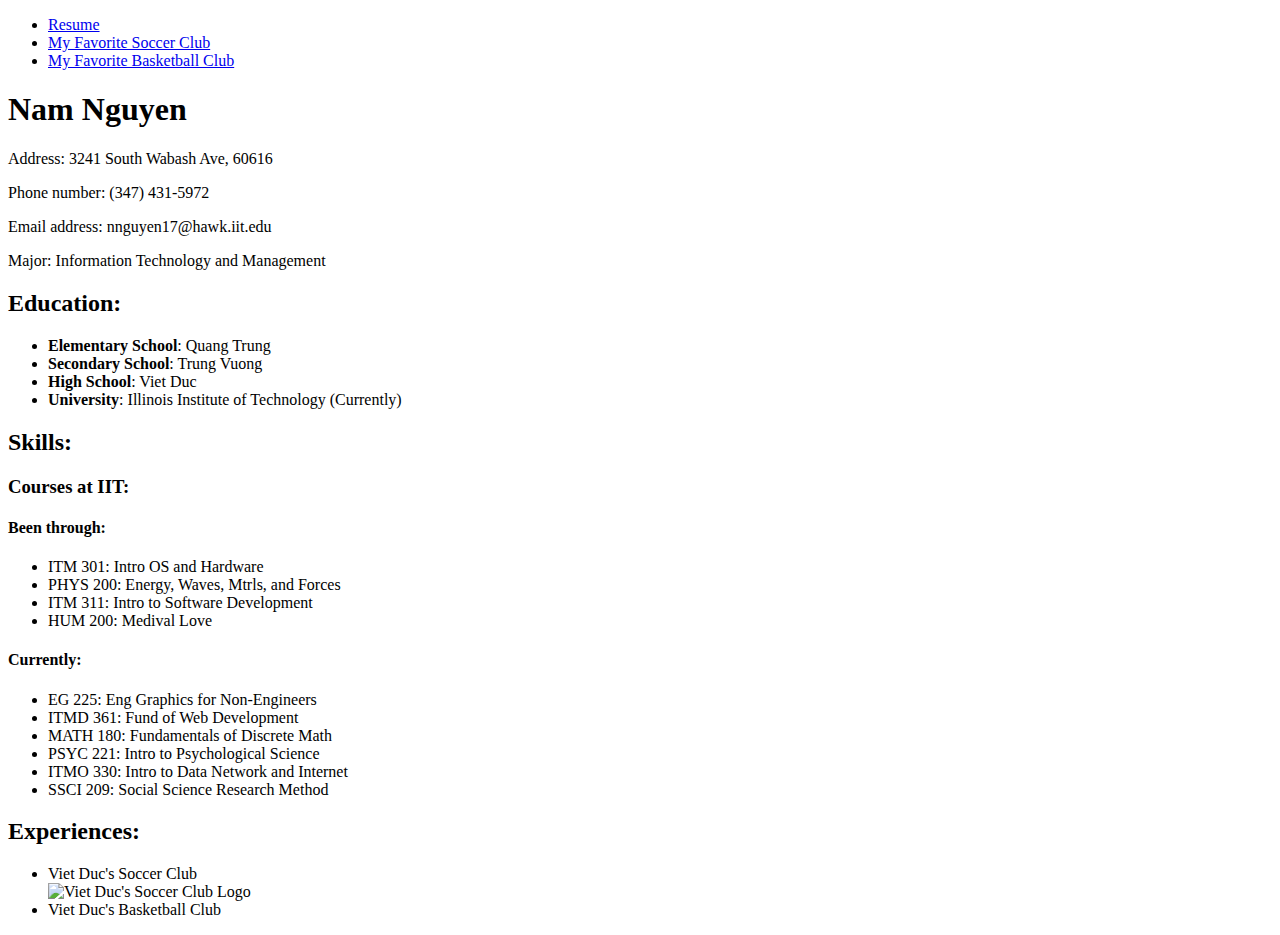
==== index.html @ 1082a853 "Complete the resume page" ====
<!DOCTYPE html>
<html lang="en">

<head>
  <meta charset="utf-8">
  <meta http-equiv="x-ua-compatible" content="ie=edge">
  <meta name="viewport" content="width=device-width, initial-scale=1">
  <title>Resume</title>
</head>

<body>
  <header>
    <nav>
      <ul>
	    <li><a href="#">Resume</a></li>
        <li><a href="soccer.html">My Favorite Soccer Club</a></li>
        <li><a href="basketball.html">My Favorite Basketball Club</a></li>
      </ul>
    </nav>
    <h1>Nam Nguyen</h1>
      <p>Address: 3241 South Wabash Ave, 60616</p>
      <p>Phone number: (347) 431-5972</p>
      <p>Email address: nnguyen17@hawk.iit.edu</p>
      <p>Major: Information Technology and Management</p>
  </header>
  <h2>Education:</h2>
    <ul>
      <li><strong>Elementary School</strong>: Quang Trung</li>
      <li><strong>Secondary School</strong>: Trung Vuong</li>
      <li><strong>High School</strong>: Viet Duc</li>
      <li><strong>University</strong>: Illinois Institute of Technology (Currently)</li>
	</ul>
  <h2>Skills:</h2>
  <h3>Courses at IIT:</h3>
  <h4>Been through:</h4>
    <ul>
	  <li>ITM 301: Intro OS and Hardware</li>
	  <li>PHYS 200: Energy, Waves, Mtrls, and Forces</li>
	  <li>ITM 311: Intro to Software Development</li>
	  <li>HUM 200: Medival Love</li>
	</ul>
  <h4>Currently:</h4>
    <ul>
	  <li>EG 225: Eng Graphics for Non-Engineers</li>
	  <li>ITMD 361: Fund of Web Development</li>
	  <li>MATH 180: Fundamentals of Discrete Math</li>
	  <li>PSYC 221: Intro to Psychological Science</li>
	  <li>ITMO 330: Intro to Data Network and Internet</li>
	  <li>SSCI 209: Social Science Research Method</li>
	</ul>
  <h2>Experiences:</h2>
    <ul>
	  <li>Viet Duc's Soccer Club</li>
	  <img src="images/vdsc.jpg" alt="Viet Duc's Soccer Club Logo">
	  <li>Viet Duc's Basketball Club</li>
	</ul>
</body>
</html>
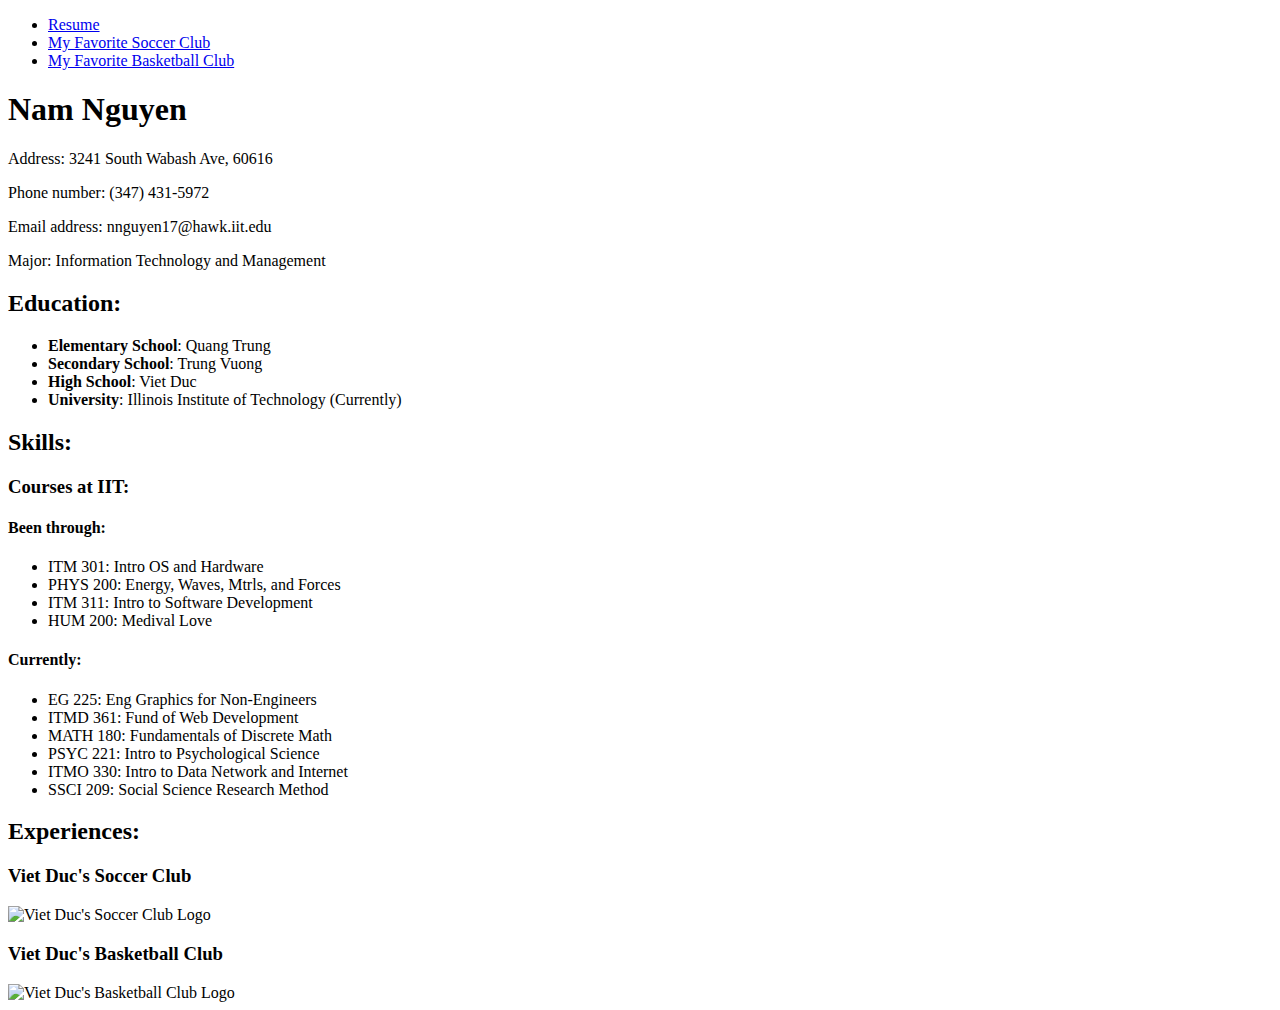
==== commit e32a9afa: "update css" ====
--- a/index.html
+++ b/index.html
@@ -3,9 +3,8 @@
 
 <head>
   <meta charset="utf-8">
-  <meta http-equiv="x-ua-compatible" content="ie=edge">
-  <meta name="viewport" content="width=device-width, initial-scale=1">
   <title>Resume</title>
+  <link href="https://fonts.googleapis.com/css?family=Srisakdi" rel="stylesheet">
 </head>
 
 <body>
@@ -17,12 +16,15 @@
         <li><a href="basketball.html">My Favorite Basketball Club</a></li>
       </ul>
     </nav>
+	<section id="sec1">
     <h1>Nam Nguyen</h1>
       <p>Address: 3241 South Wabash Ave, 60616</p>
       <p>Phone number: (347) 431-5972</p>
       <p>Email address: nnguyen17@hawk.iit.edu</p>
       <p>Major: Information Technology and Management</p>
+	</section>
   </header>
+  <section id="sec2">
   <h2>Education:</h2>
     <ul>
       <li><strong>Elementary School</strong>: Quang Trung</li>
@@ -30,6 +32,8 @@
       <li><strong>High School</strong>: Viet Duc</li>
       <li><strong>University</strong>: Illinois Institute of Technology (Currently)</li>
 	</ul>
+  </section>
+  <section id="sec3">
   <h2>Skills:</h2>
   <h3>Courses at IIT:</h3>
   <h4>Been through:</h4>
@@ -48,11 +52,13 @@
 	  <li>ITMO 330: Intro to Data Network and Internet</li>
 	  <li>SSCI 209: Social Science Research Method</li>
 	</ul>
+  </section id="sec4">
+  <section>
   <h2>Experiences:</h2>
-    <ul>
-	  <li>Viet Duc's Soccer Club</li>
+  <h3>Viet Duc's Soccer Club</h3>
 	  <img src="images/vdsc.jpg" alt="Viet Duc's Soccer Club Logo">
-	  <li>Viet Duc's Basketball Club</li>
-	</ul>
+  <h3>Viet Duc's Basketball Club</h3>
+	  <img src="images/vdbc.jpg" alt="Viet Duc's Basketball Club Logo">
+  </section>
 </body>
 </html>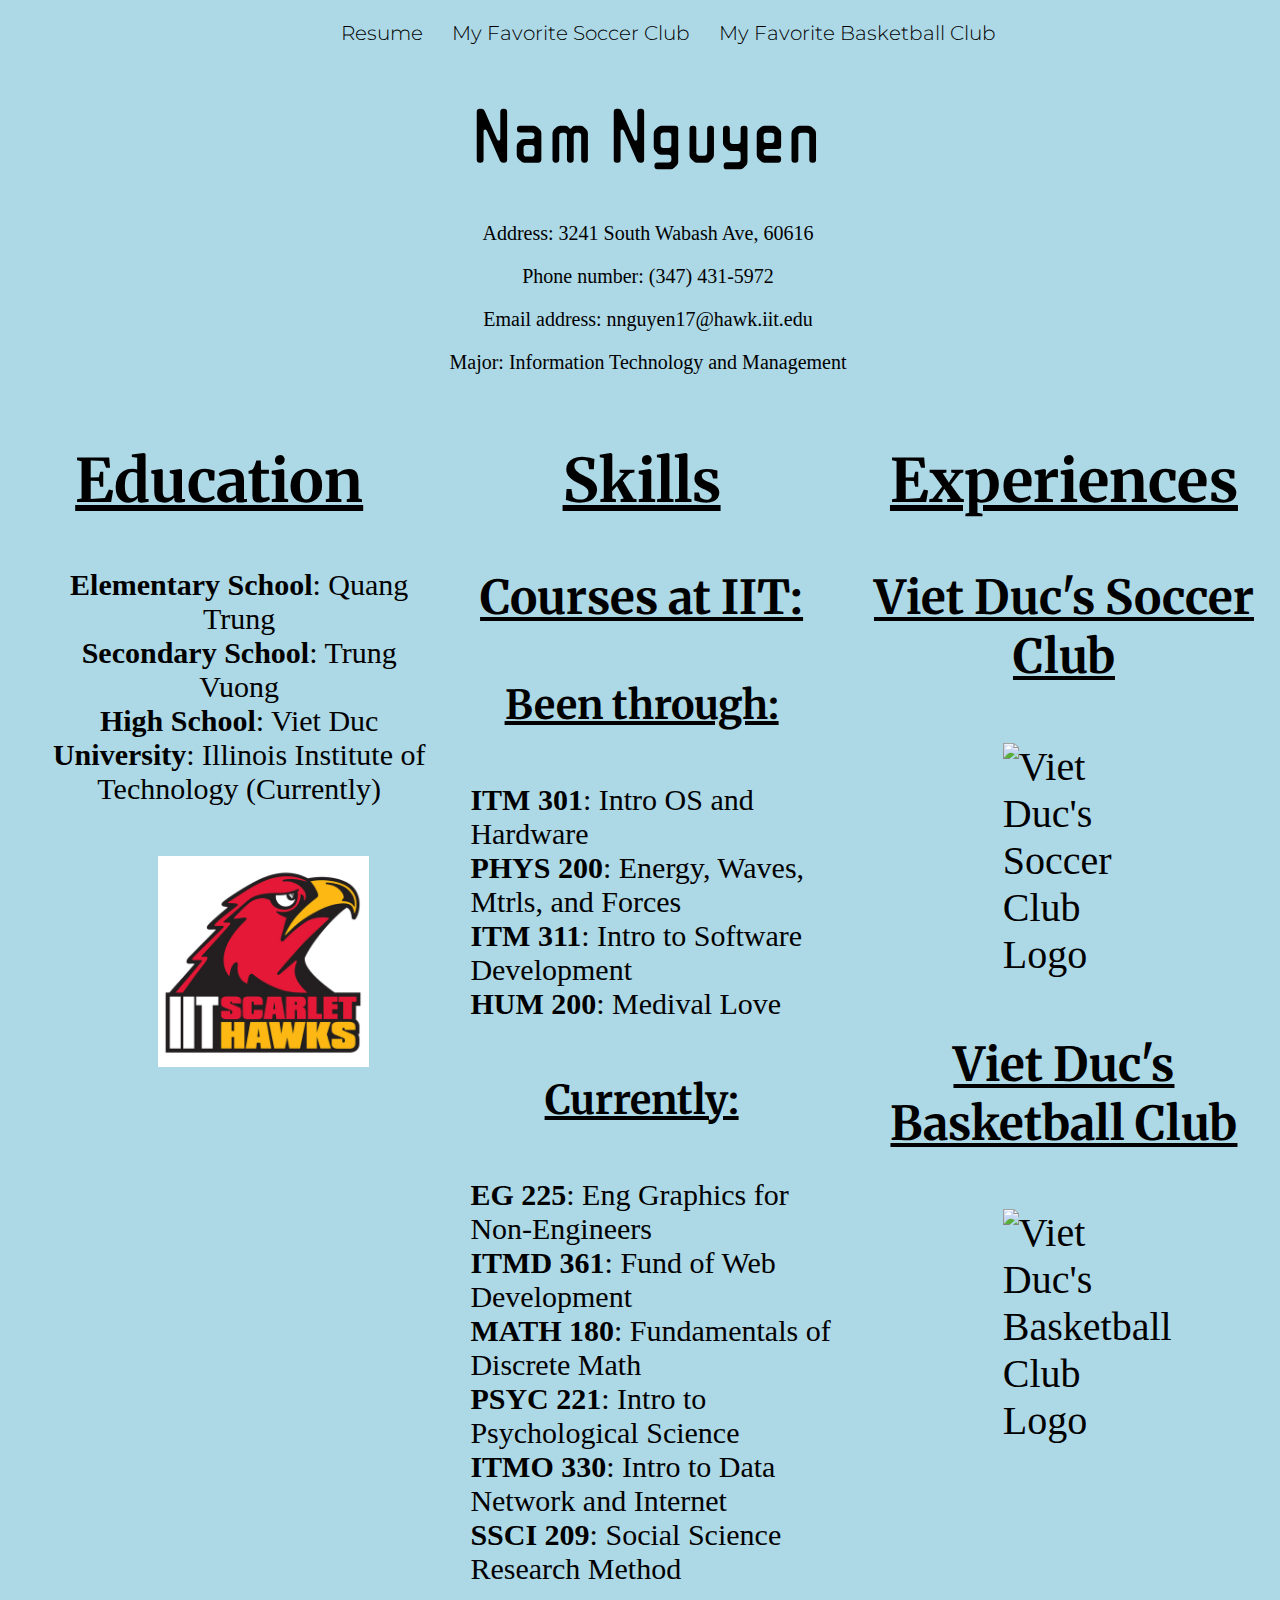
==== commit be9667bc: "css for resume page" ====
--- a/index.html
+++ b/index.html
@@ -4,11 +4,15 @@
 <head>
   <meta charset="utf-8">
   <title>Resume</title>
-  <link href="https://fonts.googleapis.com/css?family=Srisakdi" rel="stylesheet">
+  <link rel="stylesheet" type="text/css" href="style.css" />
+  <link href="https://fonts.googleapis.com/css?family=ZCOOL+QingKe+HuangYou" rel="stylesheet">
+  <link href="https://fonts.googleapis.com/css?family=Montserrat" rel="stylesheet">
+  <link href="https://fonts.googleapis.com/css?family=Merriweather" rel="stylesheet">
 </head>
 
 <body>
   <header>
+    <div class = "navigation">
     <nav>
       <ul>
 	    <li><a href="#">Resume</a></li>
@@ -16,49 +20,59 @@
         <li><a href="basketball.html">My Favorite Basketball Club</a></li>
       </ul>
     </nav>
-	<section id="sec1">
+	</div>
+	<div class = "sec1">
+	<section>
     <h1>Nam Nguyen</h1>
       <p>Address: 3241 South Wabash Ave, 60616</p>
       <p>Phone number: (347) 431-5972</p>
       <p>Email address: nnguyen17@hawk.iit.edu</p>
       <p>Major: Information Technology and Management</p>
 	</section>
+	</div>
   </header>
-  <section id="sec2">
-  <h2>Education:</h2>
+  <div class = "sec2">
+  <section>
+  <h2>Education</h2>
     <ul>
       <li><strong>Elementary School</strong>: Quang Trung</li>
       <li><strong>Secondary School</strong>: Trung Vuong</li>
       <li><strong>High School</strong>: Viet Duc</li>
       <li><strong>University</strong>: Illinois Institute of Technology (Currently)</li>
 	</ul>
+    <img src="images/iit.jpg" id="iit" alt="IIT Logo">
   </section>
-  <section id="sec3">
-  <h2>Skills:</h2>
+  </div>
+  <div class = "sec3">
+  <section>
+  <h2>Skills</h2>
   <h3>Courses at IIT:</h3>
   <h4>Been through:</h4>
     <ul>
-	  <li>ITM 301: Intro OS and Hardware</li>
-	  <li>PHYS 200: Energy, Waves, Mtrls, and Forces</li>
-	  <li>ITM 311: Intro to Software Development</li>
-	  <li>HUM 200: Medival Love</li>
+	  <li><strong>ITM 301</strong>: Intro OS and Hardware</li>
+	  <li><strong>PHYS 200</strong>: Energy, Waves, Mtrls, and Forces</li>
+	  <li><strong>ITM 311</strong>: Intro to Software Development</li>
+	  <li><strong>HUM 200</strong>: Medival Love</li>
 	</ul>
   <h4>Currently:</h4>
     <ul>
-	  <li>EG 225: Eng Graphics for Non-Engineers</li>
-	  <li>ITMD 361: Fund of Web Development</li>
-	  <li>MATH 180: Fundamentals of Discrete Math</li>
-	  <li>PSYC 221: Intro to Psychological Science</li>
-	  <li>ITMO 330: Intro to Data Network and Internet</li>
-	  <li>SSCI 209: Social Science Research Method</li>
+	  <li><strong>EG 225</strong>: Eng Graphics for Non-Engineers</li>
+	  <li><strong>ITMD 361</strong>: Fund of Web Development</li>
+	  <li><strong>MATH 180</strong>: Fundamentals of Discrete Math</li>
+	  <li><strong>PSYC 221</strong>: Intro to Psychological Science</li>
+	  <li><strong>ITMO 330</strong>: Intro to Data Network and Internet</li>
+	  <li><strong>SSCI 209</strong>: Social Science Research Method</li>
 	</ul>
-  </section id="sec4">
+  </section>
+  </div>
+  <div class = "sec4">
   <section>
-  <h2>Experiences:</h2>
+  <h2>Experiences</h2>
   <h3>Viet Duc's Soccer Club</h3>
-	  <img src="images/vdsc.jpg" alt="Viet Duc's Soccer Club Logo">
+	  <img src="images/vdsc.jpg" id="vdsc" alt="Viet Duc's Soccer Club Logo">
   <h3>Viet Duc's Basketball Club</h3>
-	  <img src="images/vdbc.jpg" alt="Viet Duc's Basketball Club Logo">
+	  <img src="images/vdbc.jpg" id="vdbc" alt="Viet Duc's Basketball Club Logo">
   </section>
+  </div>
 </body>
 </html>--- a/style.css
+++ b/style.css
@@ -0,0 +1,102 @@
+body {
+  background-position: center;
+	width: 100%;
+  background-color: lightblue;
+}
+a:link, a:visited {
+  color: black;
+  text-decoration: none;
+  padding: 1px 12px;
+  text-align: center;
+  display: inline-block;
+}
+
+a:hover, a:active {
+  color: gray;
+  text-decoration: none;
+}
+.navigation {
+  font-family: 'Montserrat', sans-serif;
+  font-weight: 300;
+  text-align: center;
+  font-size: 20px;
+  list-style-type: none;
+}
+
+.navigation ul li {
+  display:inline;
+}
+.sec1 p {
+  color: black;
+  text-align: center;
+  font-weight: 500;
+  font-size: 20px;
+}
+h1 {
+  letter-spacing: 2px;
+  text-align: center;
+  font-family: 'ZCOOL QingKe HuangYou', cursive;
+  font-weight: 300;
+  font-size: 75px;
+}
+.sec2  {
+    width: 33%;
+	float: left;
+    font-size: 2.5em;
+    text-align: left;
+}
+h2 {
+	text-align: center;
+	text-decoration: underline;
+	font-family: 'Merriweather', serif;
+}
+h3 {
+	text-align: center;
+	text-decoration: underline;
+	font-family: 'Merriweather', serif;
+}
+h4 {
+	text-align: center;
+	text-decoration: underline;
+	font-family: 'Merriweather', serif;
+}
+.sec2 ul li  {
+	font-size: 	0.75em;
+    text-align: center;
+	list-style-type: none;
+}
+.sec3 ul li  {
+	font-size: 	0.75em;
+	list-style-type: none;
+}
+
+.sec3  {
+    width: 33%;
+	float: left;
+    font-size: 2.5em;
+    text-align: left;
+}
+.sec4  {
+    width: 33%;
+	float: left;
+    font-size: 2.5em;
+    text-align: left;
+}
+#vdsc {
+	float: center;
+	position: relative;
+	padding: 10px 150px;
+	width: 50%;
+}
+#vdbc {
+	float: center;
+	position: relative;
+	padding: 10px 150px;
+	width: 50%;
+}
+#iit {
+	float: center;
+	position: relative;
+	padding: 10px 150px;
+	width: 50%;
+}
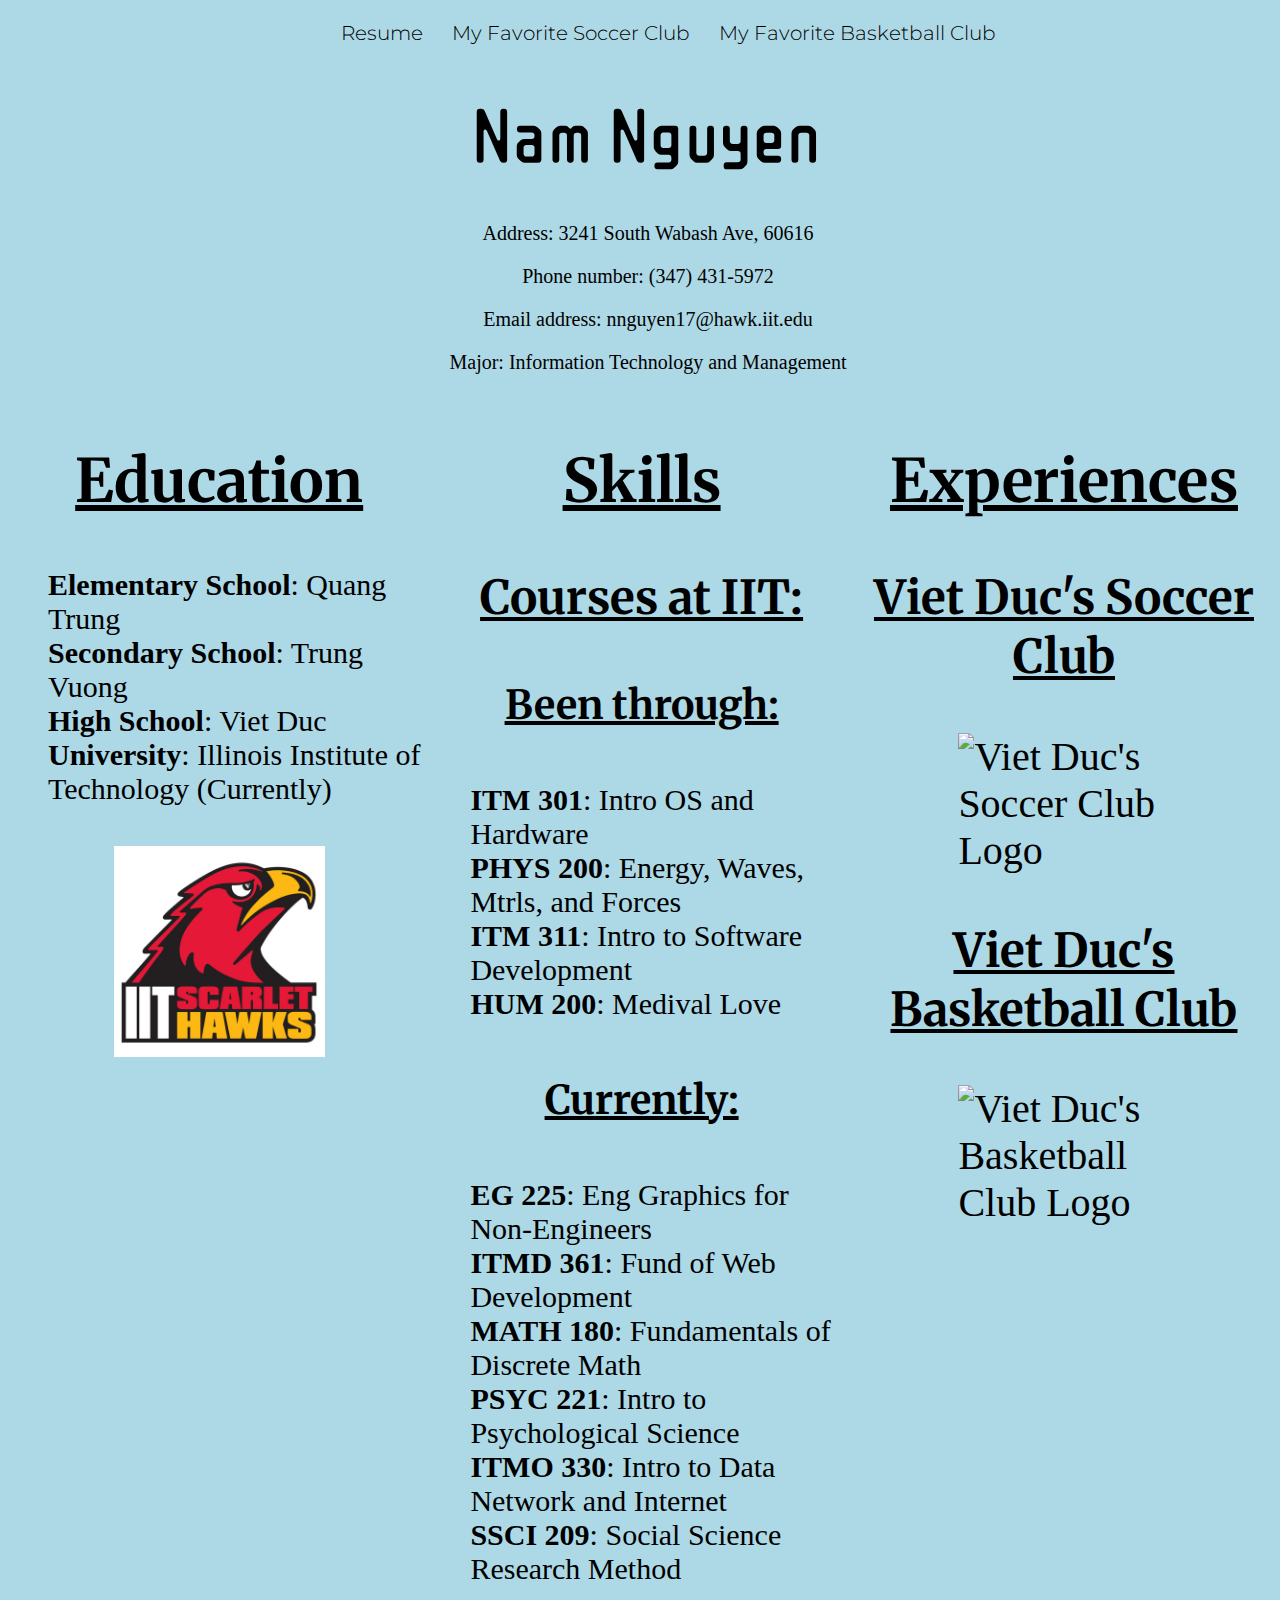
==== commit 7f1967ab: "add the css reset" ====
--- a/index.html
+++ b/index.html
@@ -4,7 +4,8 @@
 <head>
   <meta charset="utf-8">
   <title>Resume</title>
-  <link rel="stylesheet" type="text/css" href="style.css" />
+  <link rel="stylesheet" type="text/css" href="css/normalize.css" />
+  <link rel="stylesheet" type="text/css" href="css/style.css" />
   <link href="https://fonts.googleapis.com/css?family=ZCOOL+QingKe+HuangYou" rel="stylesheet">
   <link href="https://fonts.googleapis.com/css?family=Montserrat" rel="stylesheet">
   <link href="https://fonts.googleapis.com/css?family=Merriweather" rel="stylesheet">
--- a/css/style.css
+++ b/css/style.css
@@ -0,0 +1,146 @@
+body {
+  background-position: center;
+  width: 100%;
+  background-color: lightblue;
+}
+a:link, a:visited {
+  color: black;
+  text-decoration: none;
+  padding: 1px 12px;
+  text-align: center;
+  display: inline-block;
+}
+
+a:hover, a:active {
+  color: gray;
+  text-decoration: none;
+}
+.navigation {
+  font-family: 'Montserrat', sans-serif;
+  font-weight: 300;
+  text-align: center;
+  font-size: 20px;
+  list-style-type: none;
+}
+
+.navigation ul li {
+  display:inline;
+}
+.sec1 p {
+  color: black;
+  text-align: center;
+  font-weight: 500;
+  font-size: 20px;
+}
+h1 {
+  letter-spacing: 2px;
+  text-align: center;
+  font-family: 'ZCOOL QingKe HuangYou', cursive;
+  font-weight: 300;
+  font-size: 75px;
+}
+.sec2  {
+  width: 33%;
+  float: left;
+  font-size: 2.5em;
+  text-align: left;
+}
+h2 {
+  text-align: center;
+  text-decoration: underline;
+  font-family: 'Merriweather', serif;
+}
+h3 {
+  text-align: center;
+  text-decoration: underline;
+  font-family: 'Merriweather', serif;
+}
+h4 {
+  text-align: center;
+  text-decoration: underline;
+  font-family: 'Merriweather', serif;
+}
+.sec2 ul li  {
+  font-size:  0.75em;
+  
+  list-style-type: none;
+}
+.sec3 ul li  {
+  font-size: 	0.75em;
+  list-style-type: none;
+}
+
+.sec3  {
+  width: 33%;
+  float: left;
+  font-size: 2.5em;
+  text-align: left;
+}
+.sec4  {
+  width: 33%;
+  float: left;
+  font-size: 2.5em;
+  text-align: left;
+}
+#vdsc {
+  display: block;
+  margin-left: auto;
+  margin-right: auto;
+  width: 50%;
+}
+#vdbc {
+  display: block;
+  margin-left: auto;
+  margin-right: auto;
+  width: 50%;
+}
+#iit {
+  display: block;
+  margin-left: auto;
+  margin-right: auto;
+  width: 50%;
+}
+#mu {
+  display: block;
+  margin-left: auto;
+  margin-right: auto;
+  width: 30%;
+}
+#ots {
+  display: block;
+  margin-left: auto;
+  margin-right: auto;
+  width: 30%;
+}
+.sec5 p {
+  font-family: 'PT Sans', sans-serif;color: black;
+  font-weight: 500;
+  font-size: 20px;
+}
+.sec6 p {
+  font-family: 'PT Sans', sans-serif;
+  font-weight: 500;
+  font-size: 20px;
+}
+.ytvid h3 {
+  font-weight: 500;
+  font-size: 30px;
+	
+}
+#c1 {
+  display: block;
+  margin-left: auto;
+  margin-right: auto;
+}
+#oct {
+  display: block;
+  margin-left: auto;
+  margin-right: auto;
+  width: 30%;
+}
+#cea {
+  display: block;
+  margin-left: auto;
+  margin-right: auto;
+  width: 30%;
+}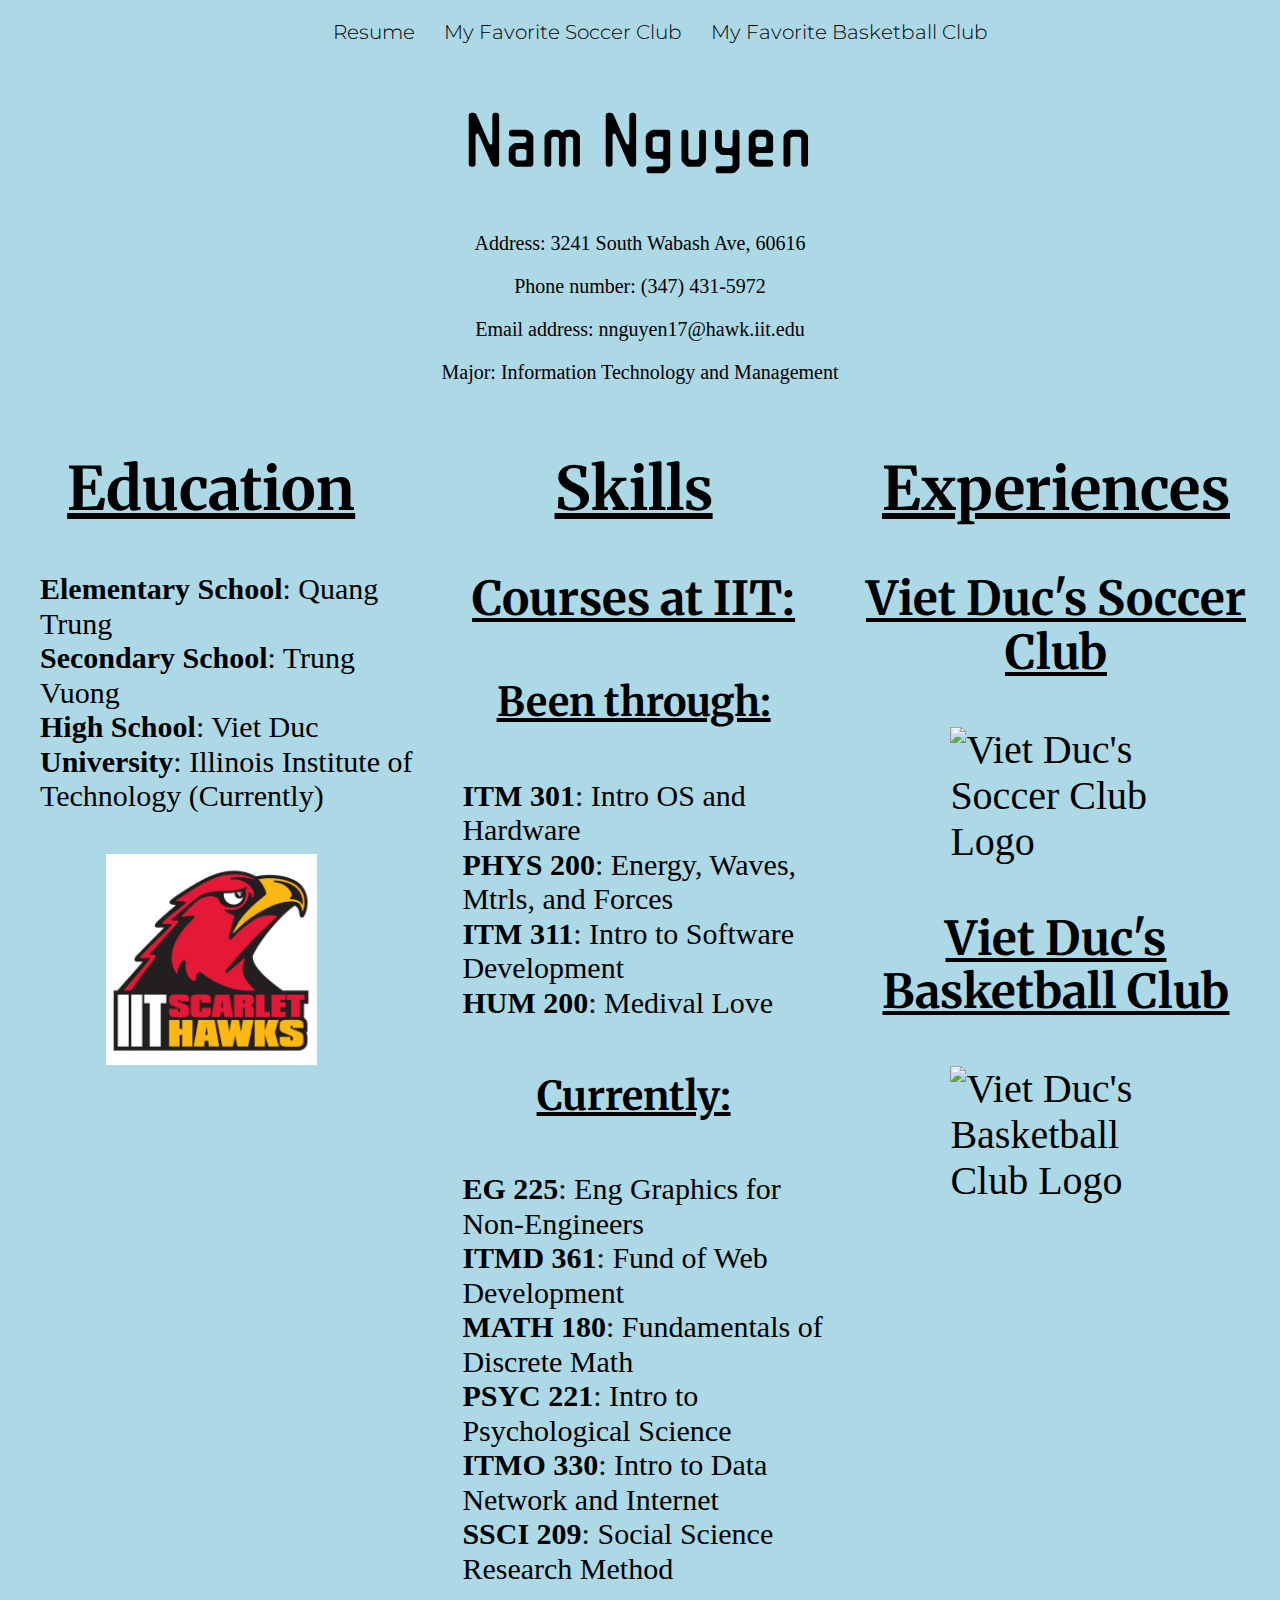
==== commit abcbce4d: "fix error" ====
--- a/index.html
+++ b/index.html
@@ -4,7 +4,7 @@
 <head>
   <meta charset="utf-8">
   <title>Resume</title>
-  <link rel="stylesheet" type="text/css" href="css/normalize.css" />
+  <link rel="stylesheet" href="css/normalize.css" />
   <link rel="stylesheet" type="text/css" href="css/style.css" />
   <link href="https://fonts.googleapis.com/css?family=ZCOOL+QingKe+HuangYou" rel="stylesheet">
   <link href="https://fonts.googleapis.com/css?family=Montserrat" rel="stylesheet">
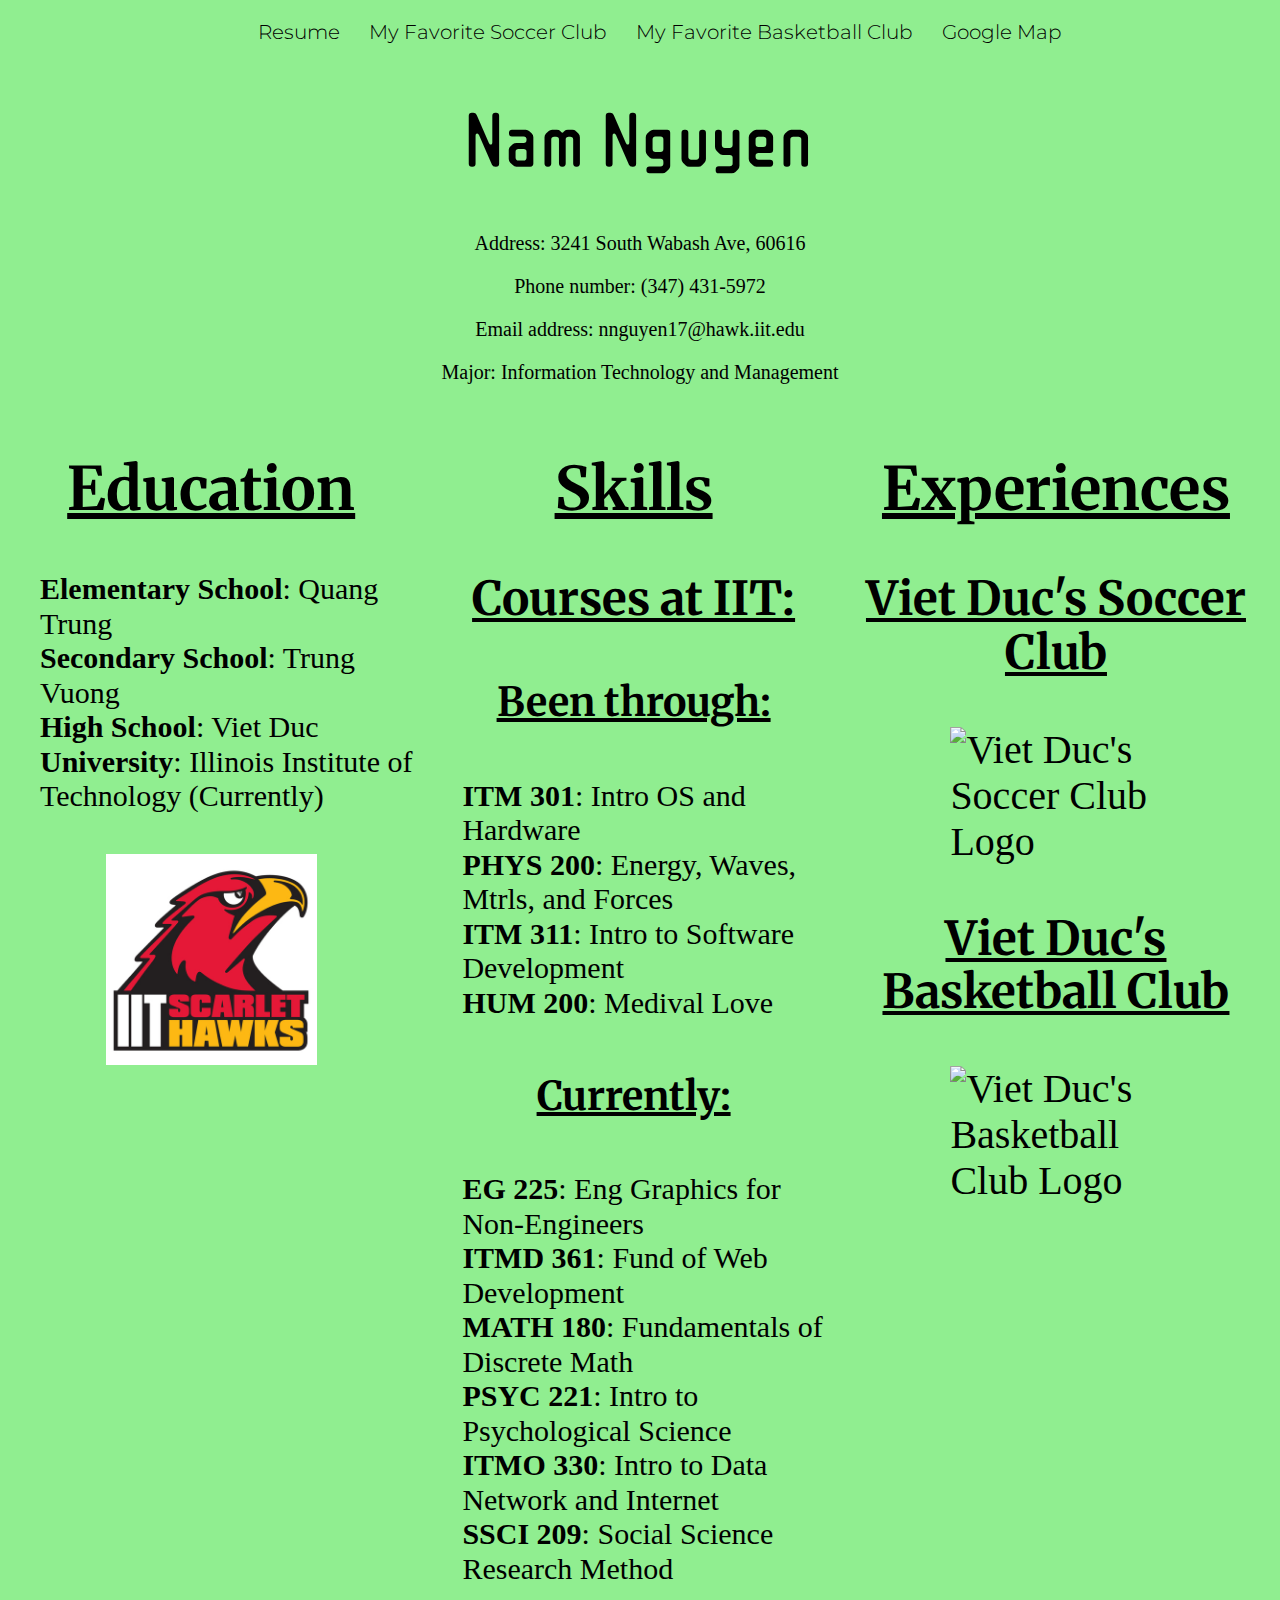
==== commit e8984b3b: "link map.html in" ====
--- a/index.html
+++ b/index.html
@@ -1,6 +1,5 @@
 <!DOCTYPE html>
 <html lang="en">
-
 <head>
   <meta charset="utf-8">
   <title>Resume</title>
@@ -19,6 +18,7 @@
 	    <li><a href="#">Resume</a></li>
         <li><a href="soccer.html">My Favorite Soccer Club</a></li>
         <li><a href="basketball.html">My Favorite Basketball Club</a></li>
+		<li><a href="map.html">Google Map</a></li>
       </ul>
     </nav>
 	</div>
@@ -32,6 +32,7 @@
 	</section>
 	</div>
   </header>
+  
   <div class = "sec2">
   <section>
   <h2>Education</h2>
@@ -44,6 +45,7 @@
     <img src="images/iit.jpg" id="iit" alt="IIT Logo">
   </section>
   </div>
+  
   <div class = "sec3">
   <section>
   <h2>Skills</h2>
@@ -66,6 +68,7 @@
 	</ul>
   </section>
   </div>
+  
   <div class = "sec4">
   <section>
   <h2>Experiences</h2>
--- a/css/style.css
+++ b/css/style.css
@@ -1,7 +1,7 @@
 body {
   background-position: center;
   width: 100%;
-  background-color: lightblue;
+  background-color: lightgreen;
 }
 a:link, a:visited {
   color: black;
@@ -10,7 +10,6 @@
   text-align: center;
   display: inline-block;
 }
-
 a:hover, a:active {
   color: gray;
   text-decoration: none;
@@ -22,7 +21,6 @@
   font-size: 20px;
   list-style-type: none;
 }
-
 .navigation ul li {
   display:inline;
 }
@@ -39,48 +37,21 @@
   font-weight: 300;
   font-size: 75px;
 }
-.sec2  {
+.sec2, .sec3, .sec4  {
   width: 33%;
   float: left;
+  position: relative;
   font-size: 2.5em;
   text-align: left;
 }
-h2 {
+h2, h3, h4 {
   text-align: center;
   text-decoration: underline;
   font-family: 'Merriweather', serif;
 }
-h3 {
-  text-align: center;
-  text-decoration: underline;
-  font-family: 'Merriweather', serif;
-}
-h4 {
-  text-align: center;
-  text-decoration: underline;
-  font-family: 'Merriweather', serif;
-}
-.sec2 ul li  {
-  font-size:  0.75em;
-  
+.sec2 ul li, .sec3 ul li  {
+  font-size:  0.75em;  
   list-style-type: none;
-}
-.sec3 ul li  {
-  font-size: 	0.75em;
-  list-style-type: none;
-}
-
-.sec3  {
-  width: 33%;
-  float: left;
-  font-size: 2.5em;
-  text-align: left;
-}
-.sec4  {
-  width: 33%;
-  float: left;
-  font-size: 2.5em;
-  text-align: left;
 }
 #vdsc {
   display: block;
@@ -100,47 +71,54 @@
   margin-right: auto;
   width: 50%;
 }
+#champ {
+  display: block;
+  margin-left: auto;
+  margin-right: auto;
+  width: 50%;
+}
 #mu {
   display: block;
   margin-left: auto;
   margin-right: auto;
-  width: 30%;
+  width: 50%;
 }
 #ots {
   display: block;
   margin-left: auto;
   margin-right: auto;
-  width: 30%;
+  width: 50%;
 }
-.sec5 p {
-  font-family: 'PT Sans', sans-serif;color: black;
-  font-weight: 500;
-  font-size: 20px;
-}
-.sec6 p {
+.sec5 p, .sec6 p {
   font-family: 'PT Sans', sans-serif;
+  color: black;
   font-weight: 500;
   font-size: 20px;
 }
 .ytvid h3 {
   font-weight: 500;
   font-size: 30px;
-	
 }
 #c1 {
   display: block;
   margin-left: auto;
   margin-right: auto;
 }
+#champ2 {
+  display: block;
+  margin-left: auto;
+  margin-right: auto;
+  width: 50%;
+}
 #oct {
   display: block;
   margin-left: auto;
   margin-right: auto;
-  width: 30%;
+  width: 50%;
 }
 #cea {
   display: block;
   margin-left: auto;
   margin-right: auto;
-  width: 30%;
+  width: 50%;
 }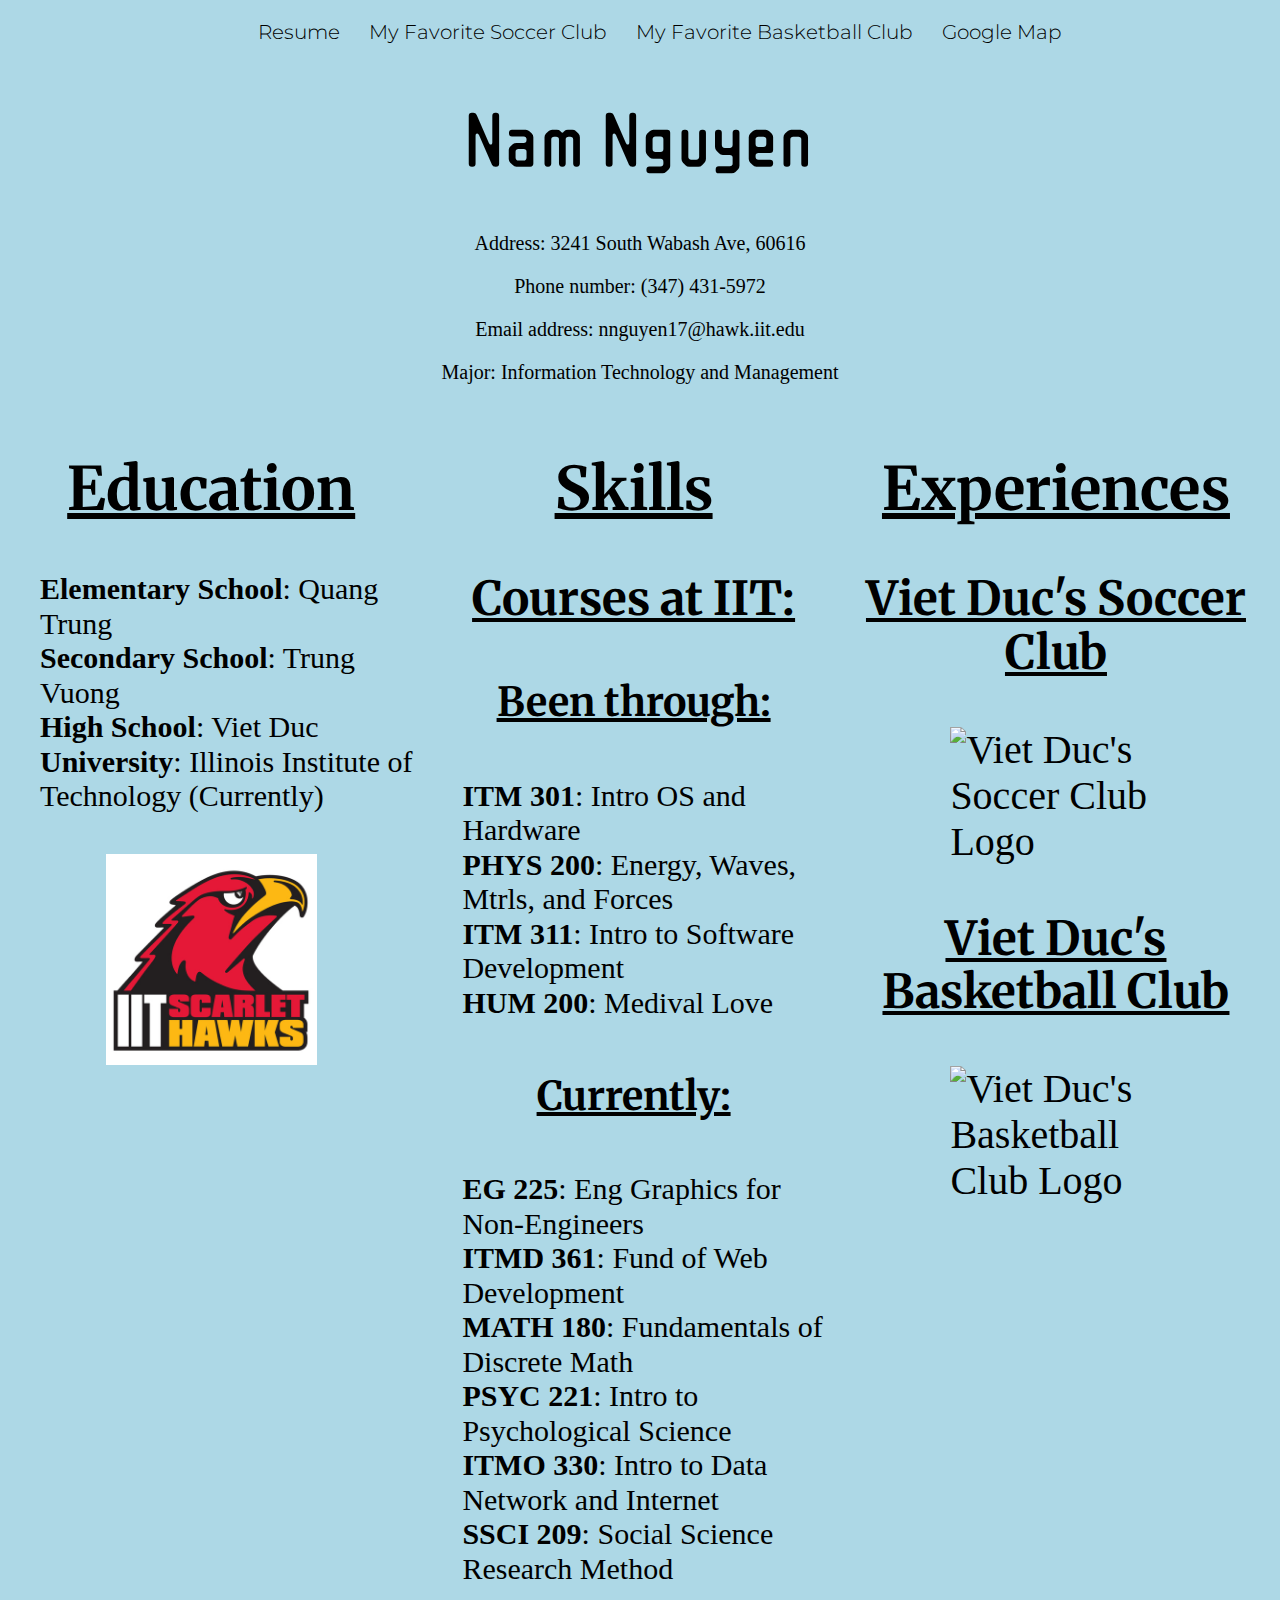
==== commit af8eb343: "Update index.html" ====
--- a/index.html
+++ b/index.html
@@ -5,6 +5,7 @@
   <title>Resume</title>
   <link rel="stylesheet" href="css/normalize.css" />
   <link rel="stylesheet" type="text/css" href="css/style.css" />
+  <link rel="stylesheet" type="text/css" href="css/mediaquery.css" />
   <link href="https://fonts.googleapis.com/css?family=ZCOOL+QingKe+HuangYou" rel="stylesheet">
   <link href="https://fonts.googleapis.com/css?family=Montserrat" rel="stylesheet">
   <link href="https://fonts.googleapis.com/css?family=Merriweather" rel="stylesheet">
--- a/css/mediaquery.css
+++ b/css/mediaquery.css
@@ -0,0 +1,134 @@
+@media only screen and (min-width: 1000px) {
+body {
+  background-position: center;
+  width: 100%;
+  background-color: lightblue;
+}
+#champ {
+  display: block;
+  margin-left: auto;
+  margin-right: auto;
+  width: 30%;
+  float: left;
+  position: absolute;
+  padding: 500px 1320px;
+}
+#mu {
+  display: block;
+  margin-left: auto;
+  margin-right: auto;
+  width: 30%;
+  float: left;
+  position: absolute;
+}
+#ots {
+  display: block;
+  margin-left: auto;
+  margin-right: auto;
+  width: 30%;
+  float: left;
+  position: absolute;
+}
+.sec5 p, .sec6 p {
+  font-family: 'PT Sans', sans-serif;
+  color: black;
+  font-weight: 500;
+  font-size: 20px;
+  float: left;
+  position: relative;
+  padding: 0px 600px;
+}
+.ytvid h3 {
+  font-weight: 500;
+  font-size: 30px;
+}
+#c1 {
+  display: block;
+  margin-left: auto;
+  margin-right: auto;
+}
+#champ2 {
+  display: block;
+  margin-left: auto;
+  margin-right: auto;
+  width: 30%;
+  float: left;
+  position: absolute;
+  padding: 500px 1320px;
+}
+#oct {
+  display: block;
+  margin-left: auto;
+  margin-right: auto;
+  width: 30%;
+  float: left;
+  position: absolute;
+}
+#cea {
+  display: block;
+  margin-left: auto;
+  margin-right: auto;
+  width: 30%;
+  float: left;
+  position: absolute;
+}
+}
+
+@media only screen and (max-width: 500px) {
+body {
+  background-position: center;
+  width: 100%;
+  background-color: white;
+}
+#champ {
+  display: block;
+  margin-left: auto;
+  margin-right: auto;
+  width: 100%;
+}
+#mu {
+  display: block;
+  margin-left: auto;
+  margin-right: auto;
+  width: 100%;
+}
+#ots {
+  display: block;
+  margin-left: auto;
+  margin-right: auto;
+  width: 100%;
+}
+.sec5 p, .sec6 p {
+  font-family: 'PT Sans', sans-serif;
+  color: black;
+  font-weight: 500;
+  font-size: 20px;
+}
+.ytvid h3 {
+  font-weight: 500;
+  font-size: 30px;
+}
+#c1 {
+  display: block;
+  margin-left: auto;
+  margin-right: auto;
+}
+#champ2 {
+  display: block;
+  margin-left: auto;
+  margin-right: auto;
+  width: 100%;
+}
+#oct {
+  display: block;
+  margin-left: auto;
+  margin-right: auto;
+  width: 100%;
+}
+#cea {
+  display: block;
+  margin-left: auto;
+  margin-right: auto;
+  width: 100%;
+}
+}